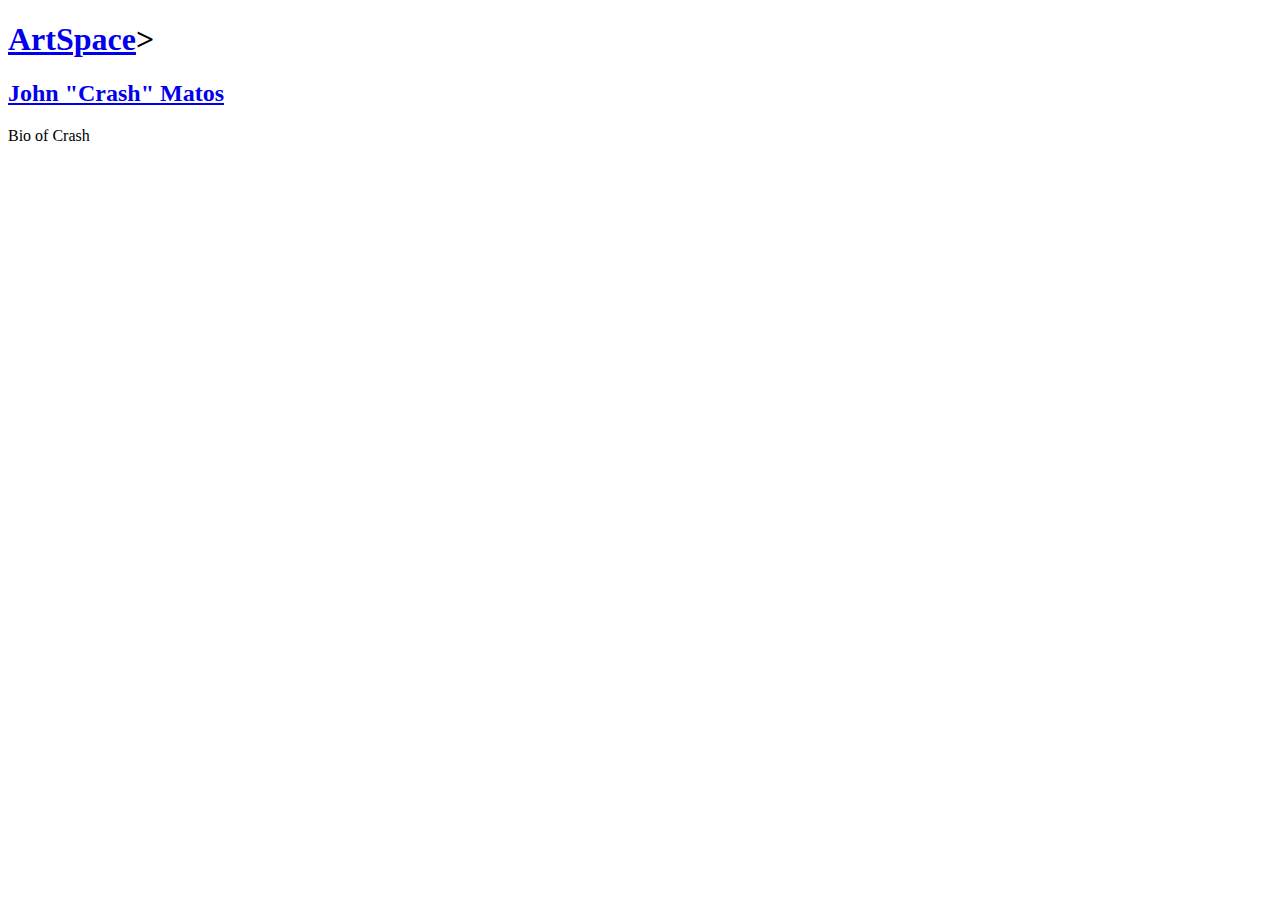
==== artistfour.html @ 02ce8e36 "updated index and artist html pages" ====
<!DOCTYPE html>
<html>
    <head>
        <meta charset="utf-8" />
        <link rel="stylesheet" href="style.css" />
        <title>Crash</title>
        <h1><a href = "./index.html" target = "_blank">ArtSpace</a>></h1>
    </head>

    <body>
        <h2><a href ="https://en.wikipedia.org/wiki/John_Matos" target = "_blank"> John "Crash" Matos</a></h2>
        <p>Bio of Crash</p>
    </body>
</html>
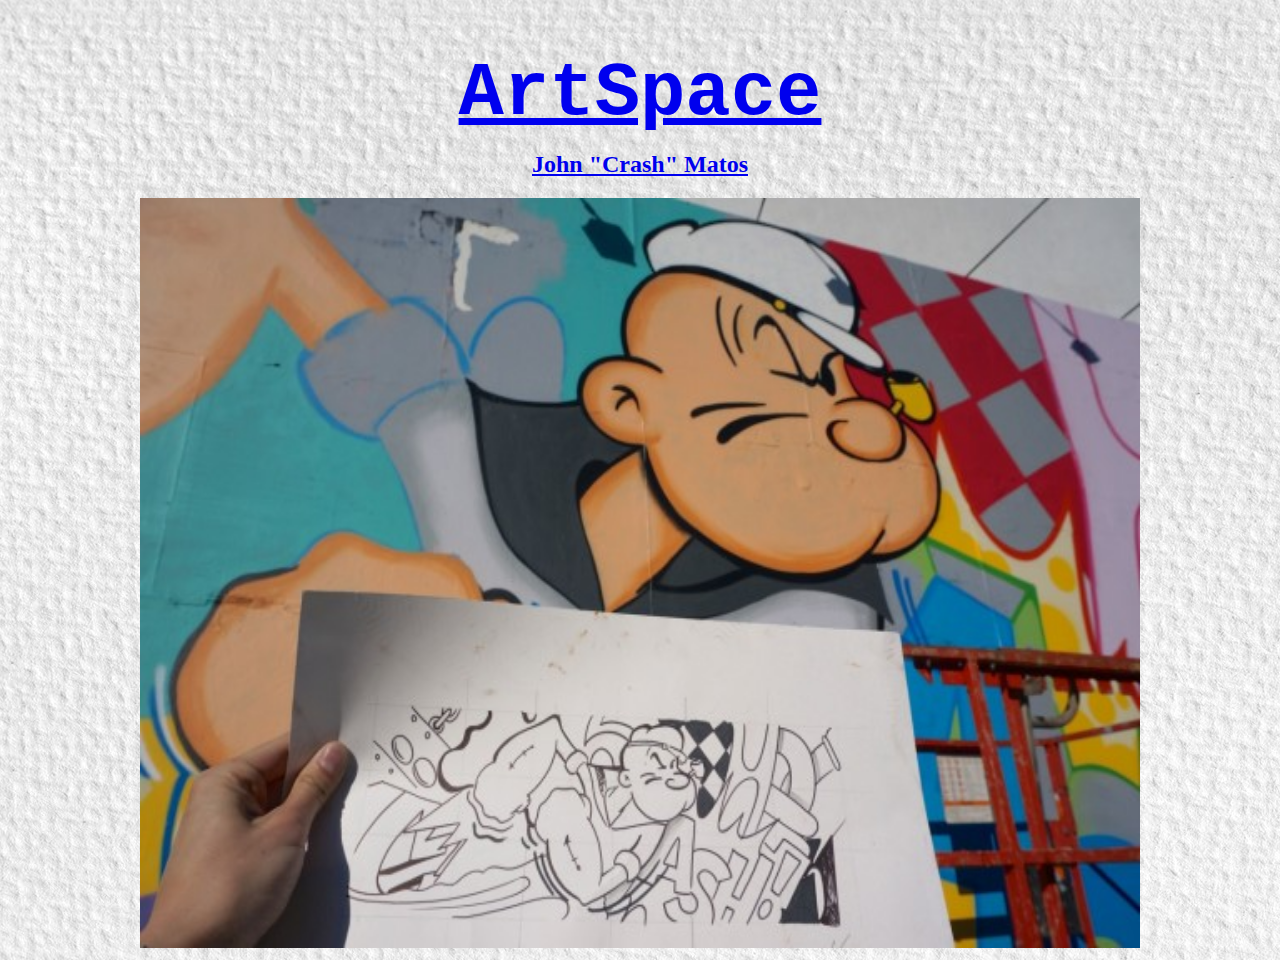
==== commit b1712f70: "updated css and updated artists pages" ====
--- a/artistfour.html
+++ b/artistfour.html
@@ -2,13 +2,15 @@
 <html>
     <head>
         <meta charset="utf-8" />
-        <link rel="stylesheet" href="style.css" />
+        <link rel="stylesheet" href="styles.css" />
         <title>Crash</title>
-        <h1><a href = "./index.html" target = "_blank">ArtSpace</a>></h1>
+        <h1><a href = "./index.html" target = "_blank">ArtSpace</a></h1>
     </head>
 
     <body>
+        <div id="crash div">
         <h2><a href ="https://en.wikipedia.org/wiki/John_Matos" target = "_blank"> John "Crash" Matos</a></h2>
-        <p>Bio of Crash</p>
+        <img src="Project 2 Images/Crash-John-Matos-Houston-Bowery-Mural-AM-11-600x398.jpg" alt ="crash painting"/>
+        </div>
     </body>
 </html>    --- a/styles.css
+++ b/styles.css
@@ -0,0 +1,24 @@
+html, body {
+    margin: 1;
+    padding: 1;
+    text-align: center;
+  }
+
+h1 {
+    height: 50px;
+    align-self: center;
+    text-align: center;
+    font-size: 20mm;
+    font-family: monospace;
+    color: orangered;
+}  
+
+img {
+    height: 750px;
+    width:1000px;
+} 
+  
+body {
+    font-family: 'Georgia';
+    background-image: url("Project 2 Images/white-paper-texture_1194-2324.avif");
+}